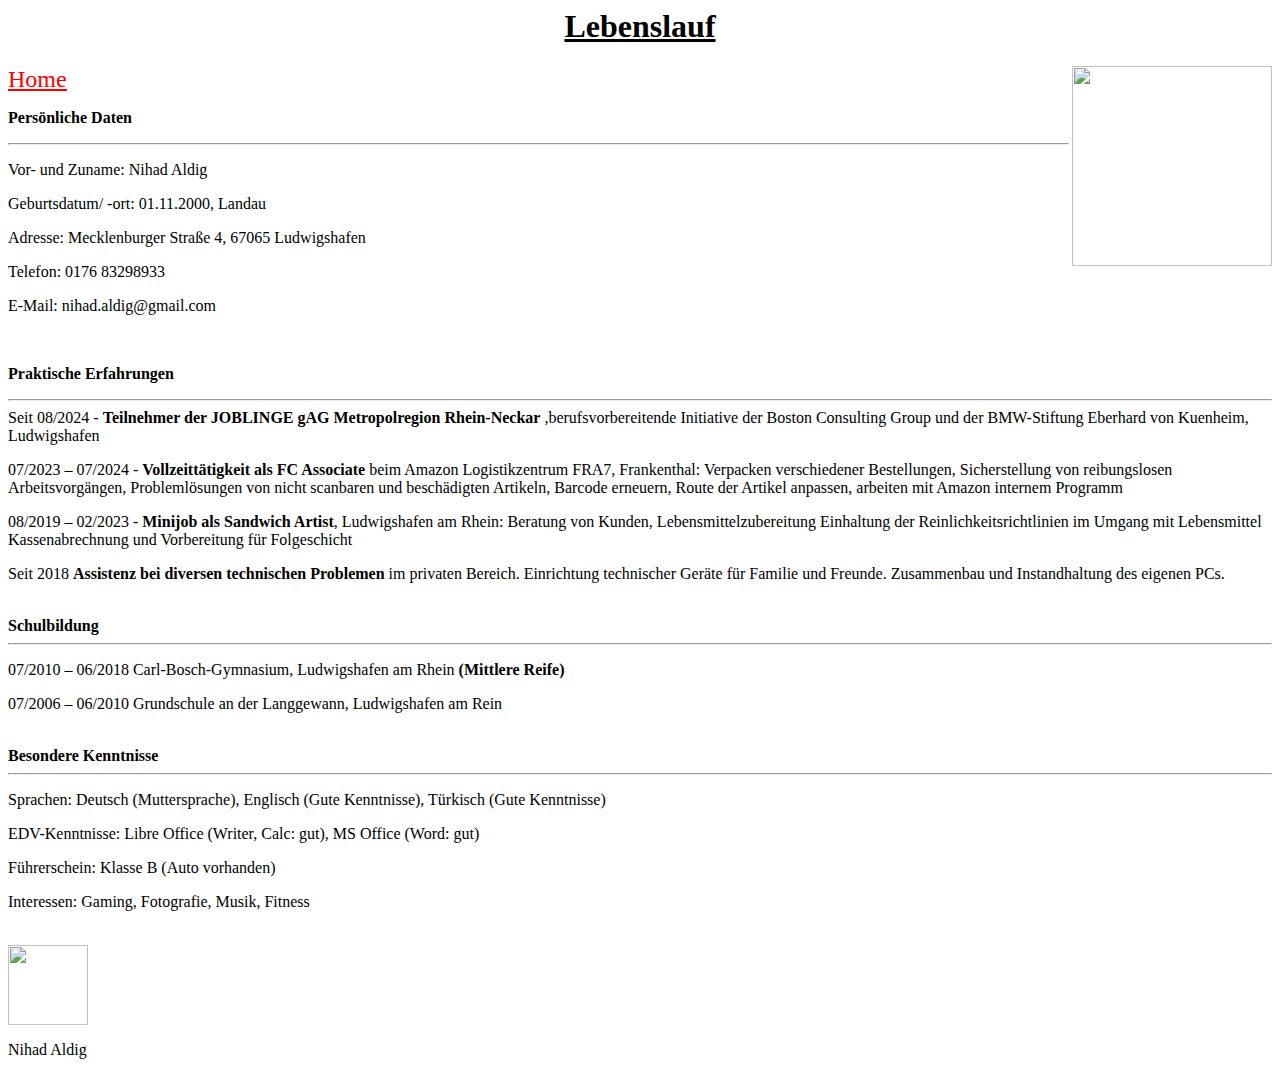
==== HalloWelt.html @ 52a2e44b "Add files via upload" ====
<html>
  <head>
    <title>
      Nihad
    </title>
  </head>
  <body>

    <CENTER><H1><B><U>Lebenslauf</U></B></H1></CENTER>
      <img src="Bewerbungsphoto Cropped.jpg" height="200"<p align="right">
  <nav>
    <font size=5;><a href="index.html"style="color:red"><u>Home</u></a>
    </font>
  </nav>
    <p>
      <b>Persönliche Daten</b>
    </p>
    <hr>
     <p>Vor- und Zuname: Nihad Aldig</p>
     <p>Geburtsdatum/ -ort: 01.11.2000, Landau</p>
     <p>Adresse: Mecklenburger Straße 4, 67065 Ludwigshafen</p>
     <p>Telefon: 0176 83298933</p>
     <p>E-Mail: nihad.aldig@gmail.com</p>
     <br>
     <p>
       <b>Praktische Erfahrungen</b>
     </p>
    <hr>
    Seit 08/2024    -   <b>Teilnehmer der JOBLINGE gAG Metropolregion Rhein-Neckar</b> ,berufsvorbereitende Initiative der Boston Consulting Group und der
                        BMW-Stiftung Eberhard von Kuenheim, Ludwigshafen
     <p> 07/2023 – 07/2024 - <b>Vollzeittätigkeit als FC Associate</b> beim Amazon Logistikzentrum FRA7, Frankenthal:
		 Verpacken verschiedener Bestellungen, Sicherstellung von reibungslosen Arbeitsvorgängen, Problemlösungen von nicht scanbaren und beschädigten Artikeln, Barcode erneuern, Route der Artikel anpassen, arbeiten mit Amazon internem Programm</p>
     <p> 08/2019 – 02/2023 - <b>Minijob als Sandwich Artist</b>, Ludwigshafen am Rhein: Beratung von Kunden, Lebensmittelzubereitung Einhaltung der Reinlichkeitsrichtlinien im Umgang mit Lebensmittel Kassenabrechnung und Vorbereitung für Folgeschicht</p>
     <p> Seit 2018 <b>Assistenz bei diversen technischen Problemen</b> im privaten Bereich. Einrichtung technischer Geräte für Familie und Freunde. Zusammenbau und Instandhaltung des eigenen PCs.</p>
     <br>
     <b>Schulbildung</b>
     <hr>
     <p>07/2010 – 06/2018		Carl-Bosch-Gymnasium, Ludwigshafen am Rhein <b>(Mittlere Reife)</b></p>
     <p>07/2006 – 06/2010		Grundschule an der Langgewann, Ludwigshafen am Rein</p>
     <br><b>Besondere Kenntnisse</b>
     <hr>
     <p>Sprachen:			Deutsch (Muttersprache), Englisch (Gute Kenntnisse), Türkisch (Gute Kenntnisse)</p>
     <p>EDV-Kenntnisse:		Libre Office (Writer, Calc: gut), MS Office (Word: gut)</p>
     <p>Führerschein: 			Klasse B (Auto vorhanden)</p>
     <p>Interessen: 			Gaming, Fotografie, Musik, Fitness</p>
     <br>
     <img src="Unterschrift_Nihad Aldig.png" height="80">
     <p>Nihad Aldig</p>
  </body>
</html>
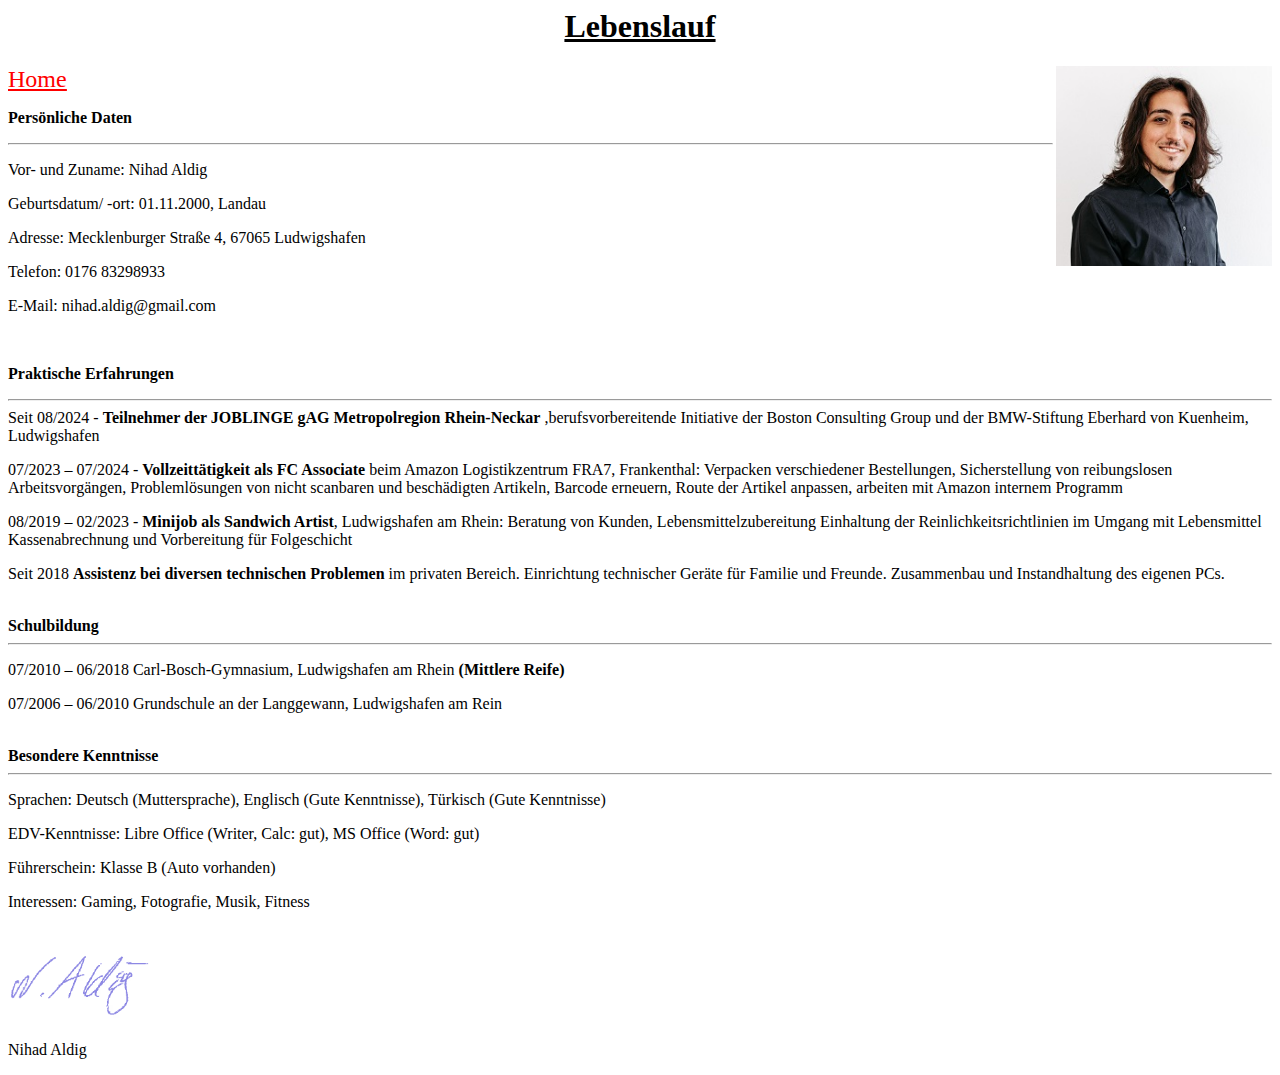
==== commit e5730805: "Update HalloWelt.html" ====
--- a/HalloWelt.html
+++ b/HalloWelt.html
@@ -44,7 +44,7 @@
      <p>Führerschein: 			Klasse B (Auto vorhanden)</p>
      <p>Interessen: 			Gaming, Fotografie, Musik, Fitness</p>
      <br>
-     <img src="Unterschrift_Nihad Aldig.png" height="80">
+     <img src="Unterschrift_Nihad Aldig.PNG" height="80">
      <p>Nihad Aldig</p>
   </body>
 </html>
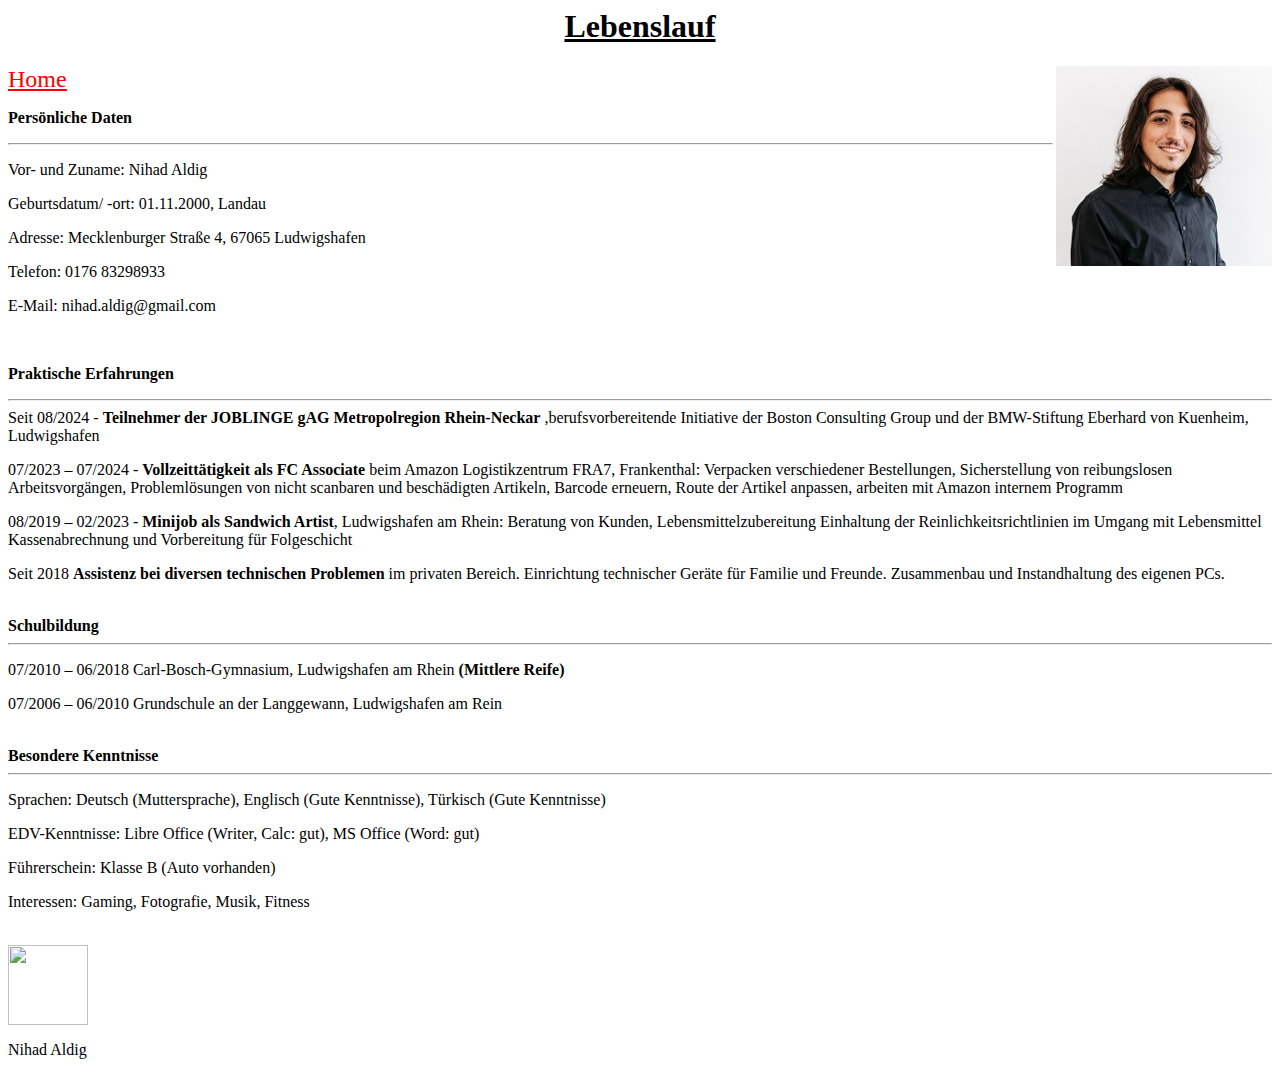
==== commit 3fd90d83: "Update HalloWelt.html" ====
--- a/HalloWelt.html
+++ b/HalloWelt.html
@@ -44,7 +44,7 @@
      <p>Führerschein: 			Klasse B (Auto vorhanden)</p>
      <p>Interessen: 			Gaming, Fotografie, Musik, Fitness</p>
      <br>
-     <img src="Unterschrift_Nihad Aldig.PNG" height="80">
+     <img src="Unterschrift_Nihad Aldig.png" height="80">
      <p>Nihad Aldig</p>
   </body>
 </html>
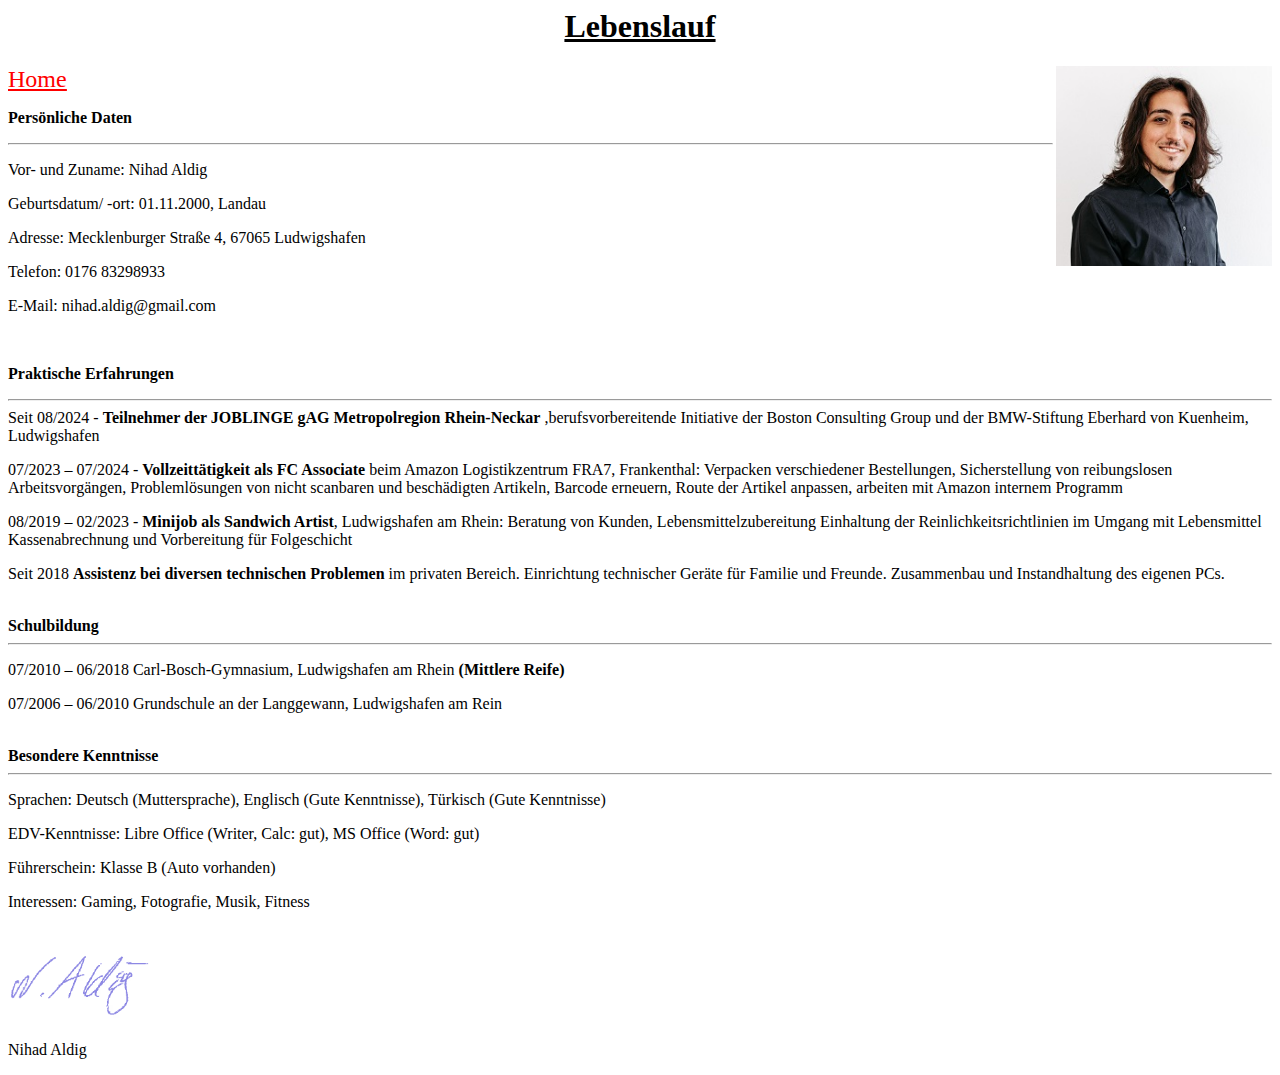
==== commit 7d8adfee: "Update HalloWelt.html" ====
--- a/HalloWelt.html
+++ b/HalloWelt.html
@@ -44,7 +44,7 @@
      <p>Führerschein: 			Klasse B (Auto vorhanden)</p>
      <p>Interessen: 			Gaming, Fotografie, Musik, Fitness</p>
      <br>
-     <img src="Unterschrift_Nihad Aldig.png" height="80">
+     <img src="Unterschrift_Nihad Aldig.PNG" height="80">
      <p>Nihad Aldig</p>
   </body>
 </html>
